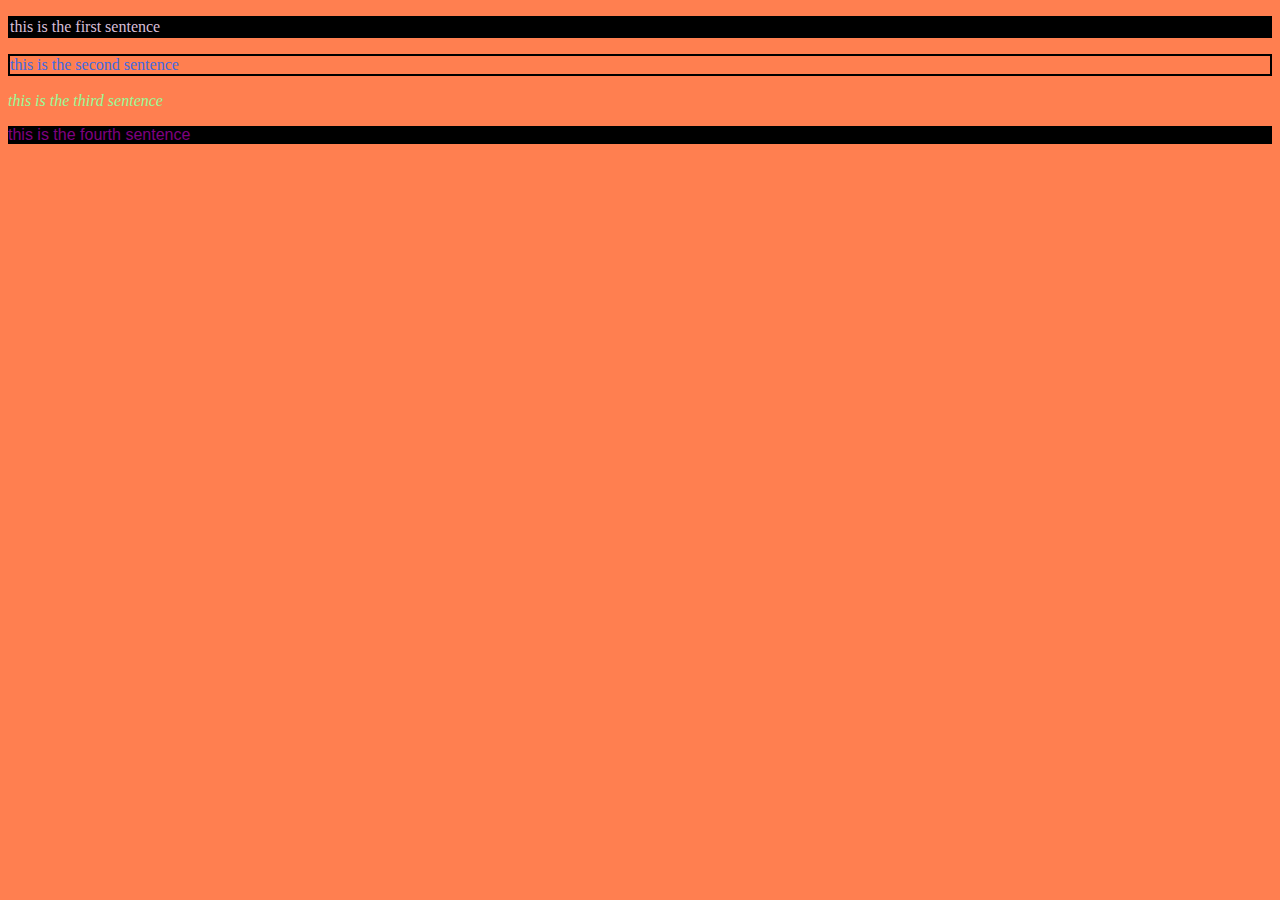
==== Selectors/index.html @ 9cfeafc8 "second" ====
<!DOCTYPE html>
<html lang="en">
<head>
    <title>SELECTORS</title>
    <link rel="stylesheet" href = "./index.css"
</head>
<body>
    <p id="one" class="bordered background-black">this is the first sentence</p>

    <p id="two" class="bordered">this is the second sentence</p>

    <p id="three" class="italics">this is the third sentence</p>

    <p id="four" class="background-black font">this is the fourth sentence</p>





</body>





</html>
---- Selectors/index.css ----
body{
    background-color: coral;
}
#one{
    color: thistle;
}
#two{
    color: royalblue;
}
#three{
    color: palegreen;
}
#four{
    color: purple
}

.bordered{
    border: 2px solid black;
}
.background-black{
    background-color: black;
}

.italics{
    font-style: italic;
}
.font{
    font-family: helvetica;
}
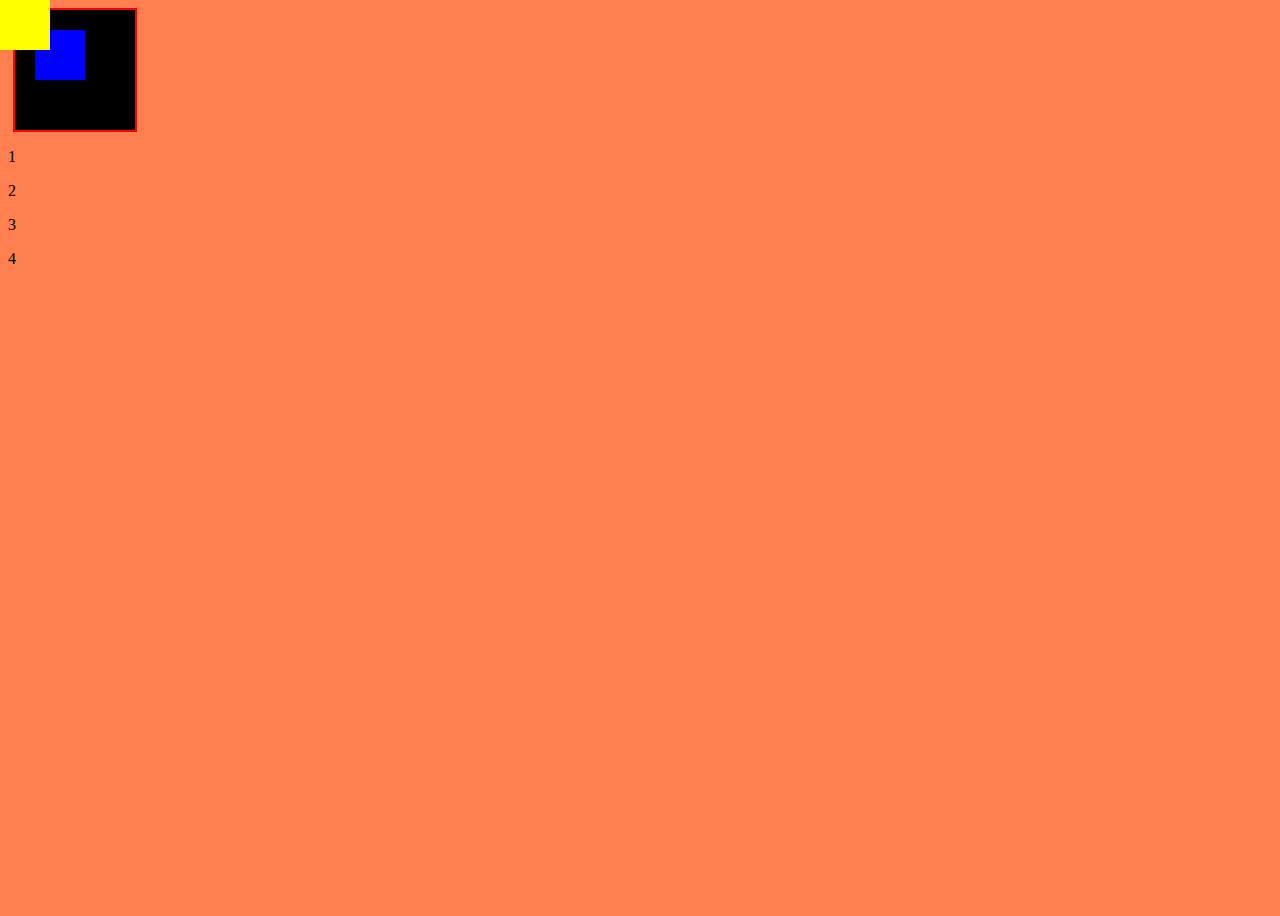
==== commit 81e85073: "new stuff" ====
--- a/Selectors/index.html
+++ b/Selectors/index.html
@@ -5,13 +5,17 @@
     <link rel="stylesheet" href = "./index.css"
 </head>
 <body>
-    <p id="one" class="bordered background-black">this is the first sentence</p>
+    
+    <div class="box">
+        <div class="innerbox"></div>
+        <div class="outerbox"></div>
+    </div>
+    <p>1</p>
+    <p>2</p>
+    <p>3</p>
+    <p>4</p>
 
-    <p id="two" class="bordered">this is the second sentence</p>
 
-    <p id="three" class="italics">this is the third sentence</p>
-
-    <p id="four" class="background-black font">this is the fourth sentence</p>
 
 
 
--- a/Selectors/index.css
+++ b/Selectors/index.css
@@ -1,29 +1,36 @@
 body{
     background-color: coral;
+    height: 100vh;
+    overflow: hidden;
 }
-#one{
-    color: thistle;
+.box{
+    width: 100px;
+    height: 100px;
+    background-color: black;
+    margin: 5px;
+    padding: 10px;
+    border: 2px solid red;
+    
+
 }
-#two{
-    color: royalblue;
+.innerbox{
+    position: relative;
+    top: 10px;
+    left: 10px;
+    width: 50%;
+    height: 50px;
+    background-color: blue
+
 }
-#three{
-    color: palegreen;
+.outerbox{
+    position:absolute;
+    width: 50px;
+    height: 50px;
+    background-color: yellow;
+    top: 0px;
+    left: 0px;  
 }
-#four{
-    color: purple
-}
-
-.bordered{
+p:hover{
     border: 2px solid black;
-}
-.background-black{
-    background-color: black;
-}
-
-.italics{
-    font-style: italic;
-}
-.font{
-    font-family: helvetica;
+    border-radius: 5px;
 }